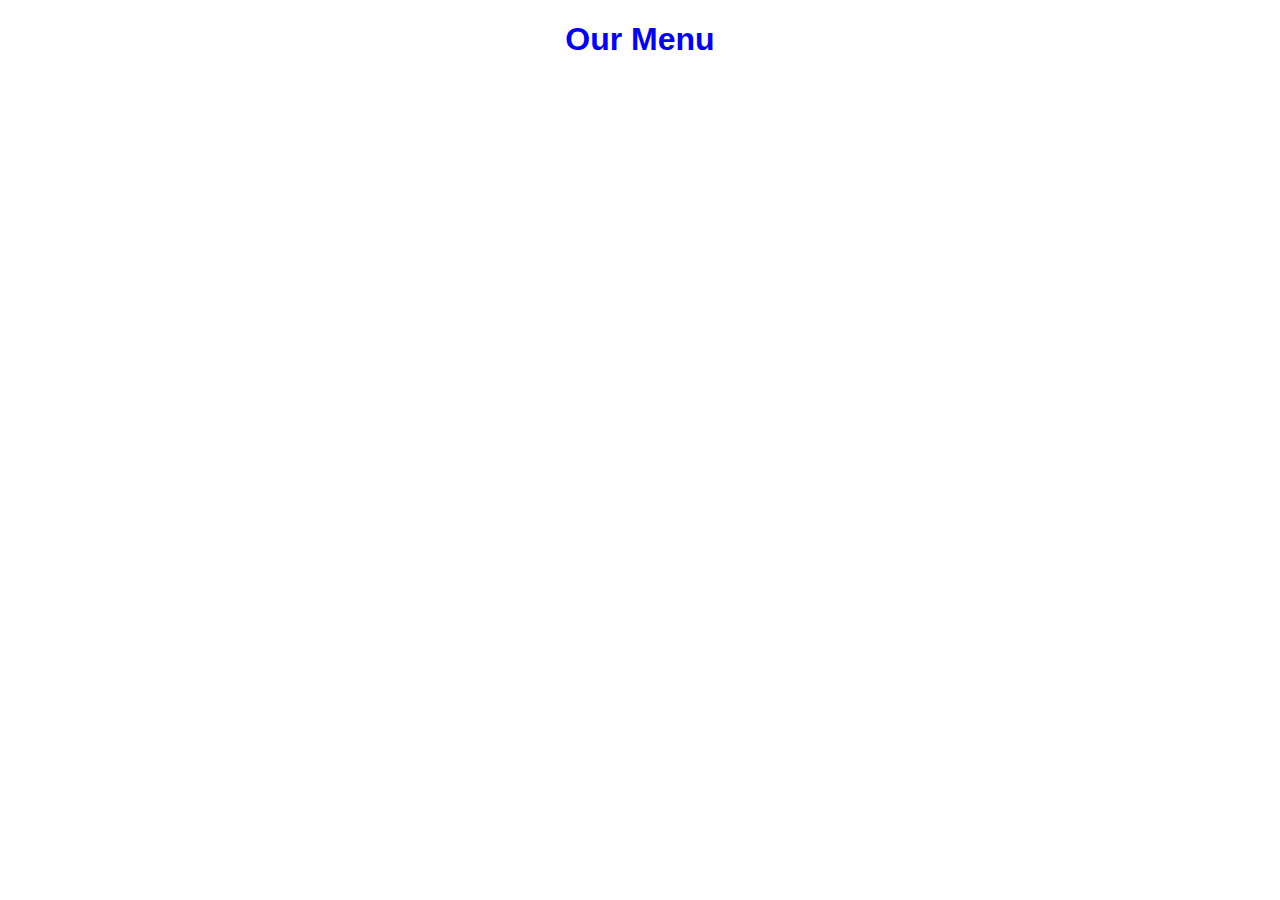
==== module2-solution/index.html @ 1e0bbe7e "update2" ====
<!DOCTYPE html>
<html>
<head>
	<meta charset="utf-8">
	<title>Coursera module 2</title>
	<link rel="stylesheet" href="index.css">
</head>
<body>
<h1>Our Menu</h1>
<title id="meat">
	<p></p>
</title>
<title id="chicken">
	<p></p>
</title>
<title id="sushi">
	<p></p>
</title>

</body>
---- module2-solution/index.css ----
h1 {
  text-align: center;
  font-family: arial;
  color: blue;
}
/********** Large devices only **********/
@media (min-width: 1200px) {
  #p1 {
    width: 80%;
  }
  #p2 {
    width: 150px;
    height: 150px;
  }
}
/********** Medium devices only **********/
@media (min-width: 992px) and (max-width: 1199px) {
  #p1 {
    width: 50%;
  }
  #p2 {
    width: 100px;
    height: 100px;
  }
  body {
    background-color: blue;
  }
}
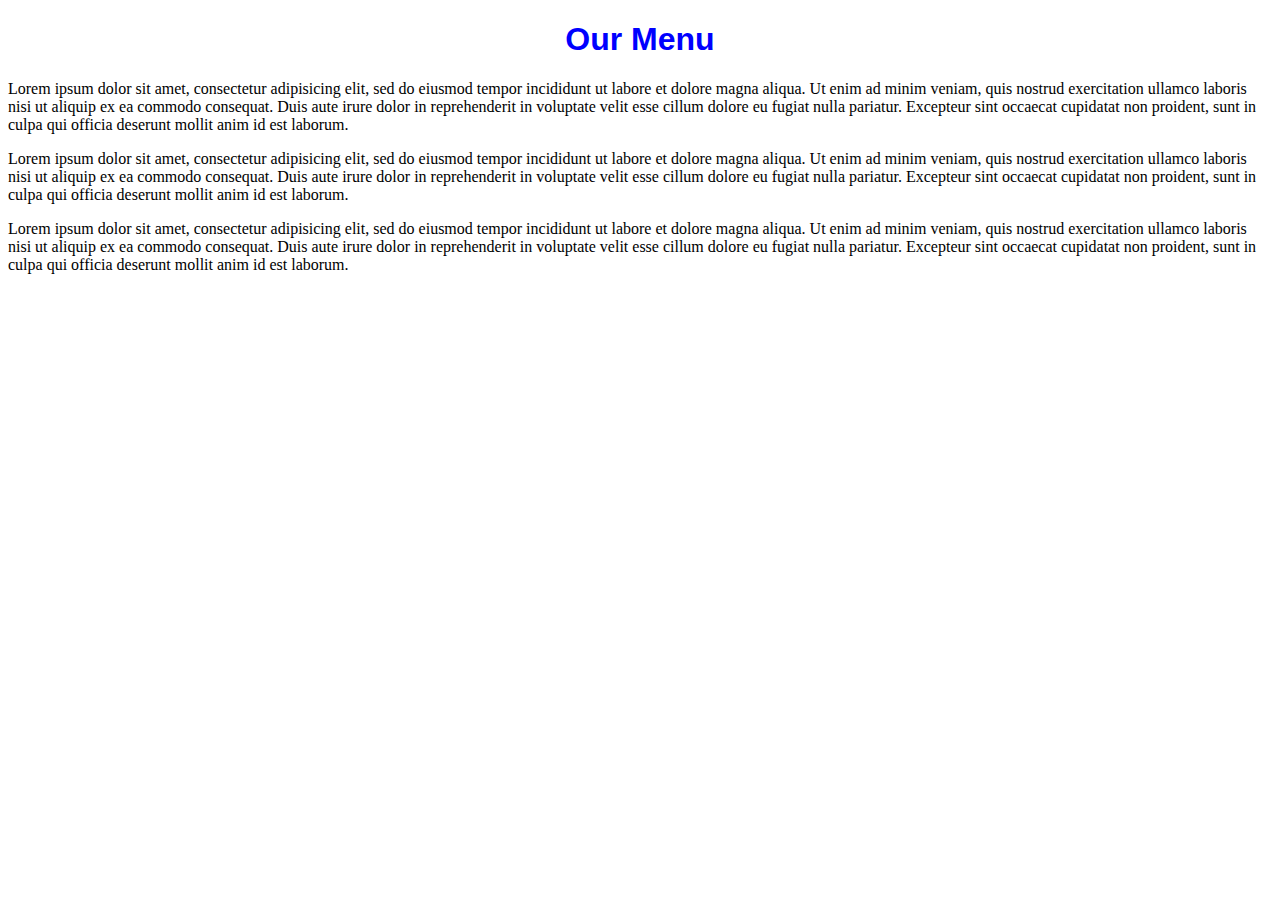
==== commit 2b23a197: "update3" ====
--- a/module2-solution/index.html
+++ b/module2-solution/index.html
@@ -5,16 +5,32 @@
 	<title>Coursera module 2</title>
 	<link rel="stylesheet" href="index.css">
 </head>
+
 <body>
+
 <h1>Our Menu</h1>
-<title id="meat">
-	<p></p>
-</title>
-<title id="chicken">
-	<p></p>
-</title>
-<title id="sushi">
-	<p></p>
-</title>
+
+<div id="beef" ><p>Lorem ipsum dolor sit amet, consectetur adipisicing elit, sed do eiusmod
+tempor incididunt ut labore et dolore magna aliqua. Ut enim ad minim veniam,
+quis nostrud exercitation ullamco laboris nisi ut aliquip ex ea commodo
+consequat. Duis aute irure dolor in reprehenderit in voluptate velit esse
+cillum dolore eu fugiat nulla pariatur. Excepteur sint occaecat cupidatat non
+proident, sunt in culpa qui officia deserunt mollit anim id est laborum.</p>
+</div> 
+<div id="chicken" ><p>Lorem ipsum dolor sit amet, consectetur adipisicing elit, sed do eiusmod
+tempor incididunt ut labore et dolore magna aliqua. Ut enim ad minim veniam,
+quis nostrud exercitation ullamco laboris nisi ut aliquip ex ea commodo
+consequat. Duis aute irure dolor in reprehenderit in voluptate velit esse
+cillum dolore eu fugiat nulla pariatur. Excepteur sint occaecat cupidatat non
+proident, sunt in culpa qui officia deserunt mollit anim id est laborum.</p>
+</div> 
+<div id="sushi" ><p>Lorem ipsum dolor sit amet, consectetur adipisicing elit, sed do eiusmod
+tempor incididunt ut labore et dolore magna aliqua. Ut enim ad minim veniam,
+quis nostrud exercitation ullamco laboris nisi ut aliquip ex ea commodo
+consequat. Duis aute irure dolor in reprehenderit in voluptate velit esse
+cillum dolore eu fugiat nulla pariatur. Excepteur sint occaecat cupidatat non
+proident, sunt in culpa qui officia deserunt mollit anim id est laborum.</p>
+</div> 
+
 
 </body>--- a/module2-solution/index.css
+++ b/module2-solution/index.css
@@ -1,8 +1,3 @@
-h1 {
-  text-align: center;
-  font-family: arial;
-  color: blue;
-}
 /********** Large devices only **********/
 @media (min-width: 1200px) {
   #p1 {
@@ -26,3 +21,19 @@
     background-color: blue;
   }
 }
+
+h1 {
+  text-align: center;
+  font-family: arial;
+  color: blue;
+}
+
+#box {
+  background-color: blue;
+  padding: 10px;
+  border: 5px solid black;
+  width: 300px;
+  height: 50px;
+  margin-top: 50px;
+  overflow: auto;
+}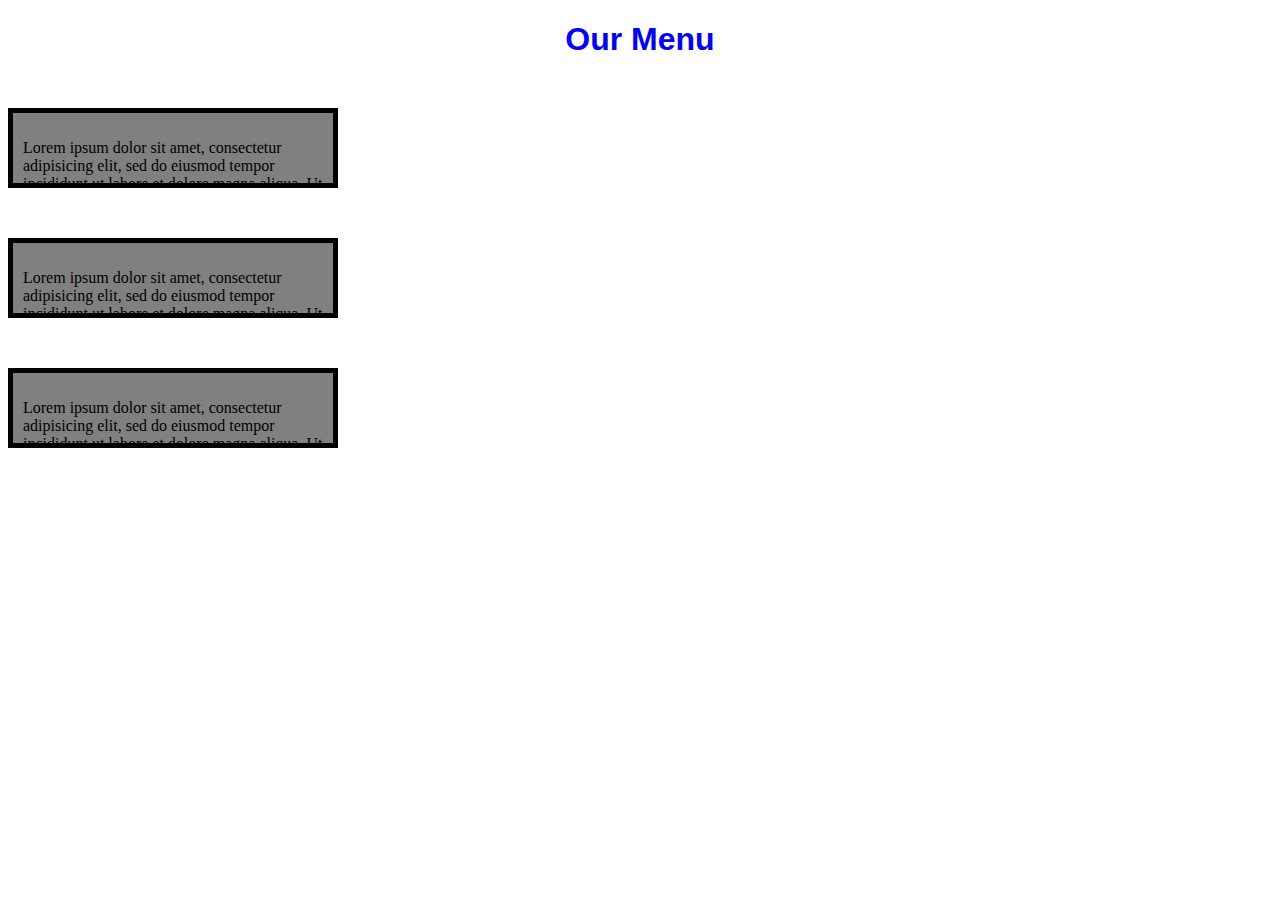
==== commit b94e51a9: "update4" ====
--- a/module2-solution/index.html
+++ b/module2-solution/index.html
@@ -10,21 +10,21 @@
 
 <h1>Our Menu</h1>
 
-<div id="beef" ><p>Lorem ipsum dolor sit amet, consectetur adipisicing elit, sed do eiusmod
+<div id="box" ><p>Lorem ipsum dolor sit amet, consectetur adipisicing elit, sed do eiusmod
 tempor incididunt ut labore et dolore magna aliqua. Ut enim ad minim veniam,
 quis nostrud exercitation ullamco laboris nisi ut aliquip ex ea commodo
 consequat. Duis aute irure dolor in reprehenderit in voluptate velit esse
 cillum dolore eu fugiat nulla pariatur. Excepteur sint occaecat cupidatat non
 proident, sunt in culpa qui officia deserunt mollit anim id est laborum.</p>
 </div> 
-<div id="chicken" ><p>Lorem ipsum dolor sit amet, consectetur adipisicing elit, sed do eiusmod
+<div id="box" ><p>Lorem ipsum dolor sit amet, consectetur adipisicing elit, sed do eiusmod
 tempor incididunt ut labore et dolore magna aliqua. Ut enim ad minim veniam,
 quis nostrud exercitation ullamco laboris nisi ut aliquip ex ea commodo
 consequat. Duis aute irure dolor in reprehenderit in voluptate velit esse
 cillum dolore eu fugiat nulla pariatur. Excepteur sint occaecat cupidatat non
 proident, sunt in culpa qui officia deserunt mollit anim id est laborum.</p>
 </div> 
-<div id="sushi" ><p>Lorem ipsum dolor sit amet, consectetur adipisicing elit, sed do eiusmod
+<div id="box" ><p>Lorem ipsum dolor sit amet, consectetur adipisicing elit, sed do eiusmod
 tempor incididunt ut labore et dolore magna aliqua. Ut enim ad minim veniam,
 quis nostrud exercitation ullamco laboris nisi ut aliquip ex ea commodo
 consequat. Duis aute irure dolor in reprehenderit in voluptate velit esse
--- a/module2-solution/index.css
+++ b/module2-solution/index.css
@@ -29,7 +29,7 @@
 }
 
 #box {
-  background-color: blue;
+  background-color: grey;
   padding: 10px;
   border: 5px solid black;
   width: 300px;
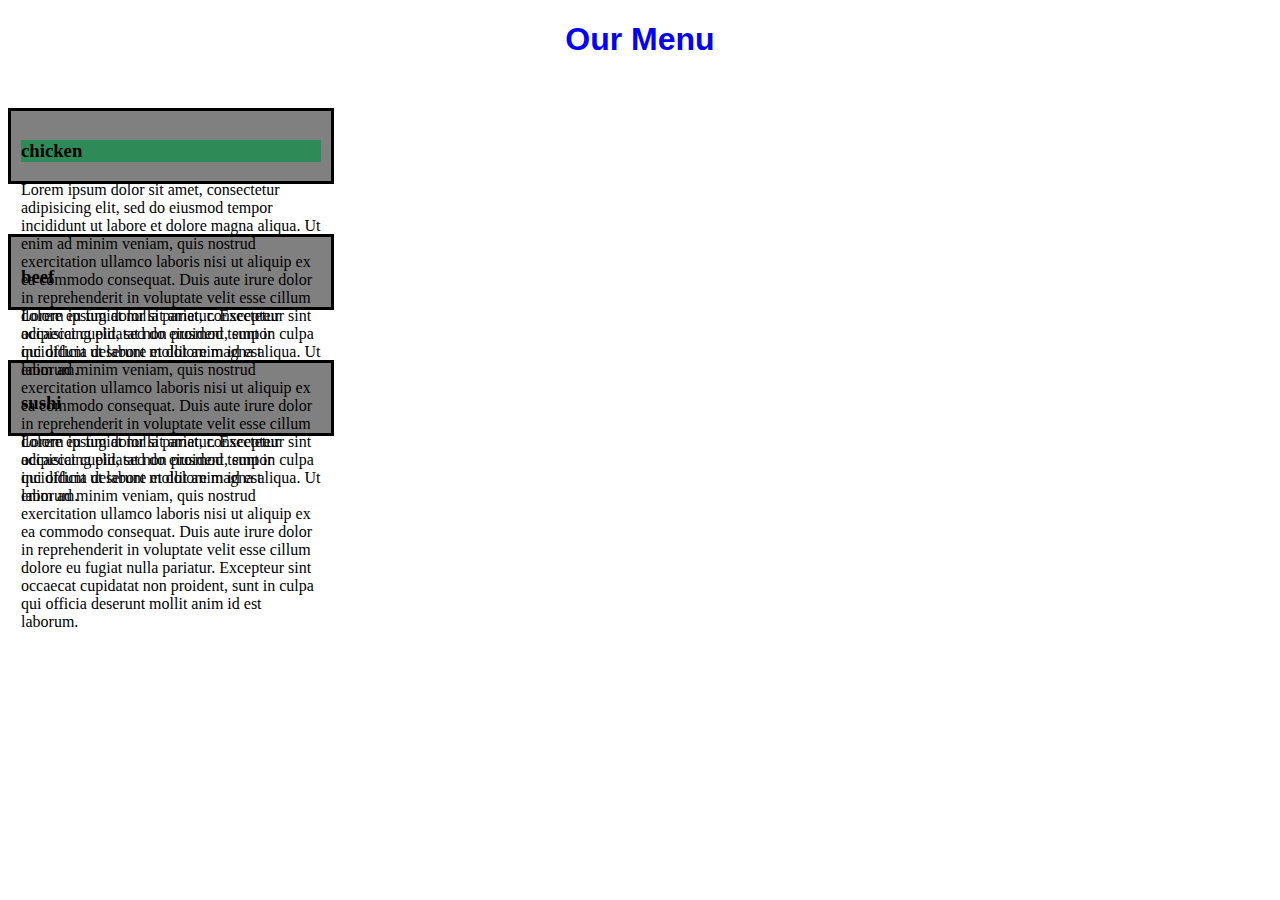
==== commit 884a47de: "update5" ====
--- a/module2-solution/index.html
+++ b/module2-solution/index.html
@@ -10,21 +10,24 @@
 
 <h1>Our Menu</h1>
 
-<div id="box" ><p>Lorem ipsum dolor sit amet, consectetur adipisicing elit, sed do eiusmod
+<div id="box" > <div id="title1"><h3>chicken</h3></div>
+	<p>Lorem ipsum dolor sit amet, consectetur adipisicing elit, sed do eiusmod
 tempor incididunt ut labore et dolore magna aliqua. Ut enim ad minim veniam,
 quis nostrud exercitation ullamco laboris nisi ut aliquip ex ea commodo
 consequat. Duis aute irure dolor in reprehenderit in voluptate velit esse
 cillum dolore eu fugiat nulla pariatur. Excepteur sint occaecat cupidatat non
 proident, sunt in culpa qui officia deserunt mollit anim id est laborum.</p>
 </div> 
-<div id="box" ><p>Lorem ipsum dolor sit amet, consectetur adipisicing elit, sed do eiusmod
+<div id="box" > <div id="title2"><h3>beef</h3></div>
+	<p>Lorem ipsum dolor sit amet, consectetur adipisicing elit, sed do eiusmod
 tempor incididunt ut labore et dolore magna aliqua. Ut enim ad minim veniam,
 quis nostrud exercitation ullamco laboris nisi ut aliquip ex ea commodo
 consequat. Duis aute irure dolor in reprehenderit in voluptate velit esse
 cillum dolore eu fugiat nulla pariatur. Excepteur sint occaecat cupidatat non
 proident, sunt in culpa qui officia deserunt mollit anim id est laborum.</p>
 </div> 
-<div id="box" ><p>Lorem ipsum dolor sit amet, consectetur adipisicing elit, sed do eiusmod
+<div id="box" > <div id="title3"><h3>sushi</h3></div>
+	<p>Lorem ipsum dolor sit amet, consectetur adipisicing elit, sed do eiusmod
 tempor incididunt ut labore et dolore magna aliqua. Ut enim ad minim veniam,
 quis nostrud exercitation ullamco laboris nisi ut aliquip ex ea commodo
 consequat. Duis aute irure dolor in reprehenderit in voluptate velit esse
--- a/module2-solution/index.css
+++ b/module2-solution/index.css
@@ -31,9 +31,24 @@
 #box {
   background-color: grey;
   padding: 10px;
-  border: 5px solid black;
+  border: 3px solid black;
   width: 300px;
   height: 50px;
   margin-top: 50px;
-  overflow: auto;
+  
+}
+
+#title1 {
+  background-color: #B0E0E6;
+  text-align:left;
+}
+
+#title1 {
+  background-color: #00FFFF;
+  text-align:left;
+}
+
+#title1 {
+  background-color: #2E8B57;
+  text-align:left;
 }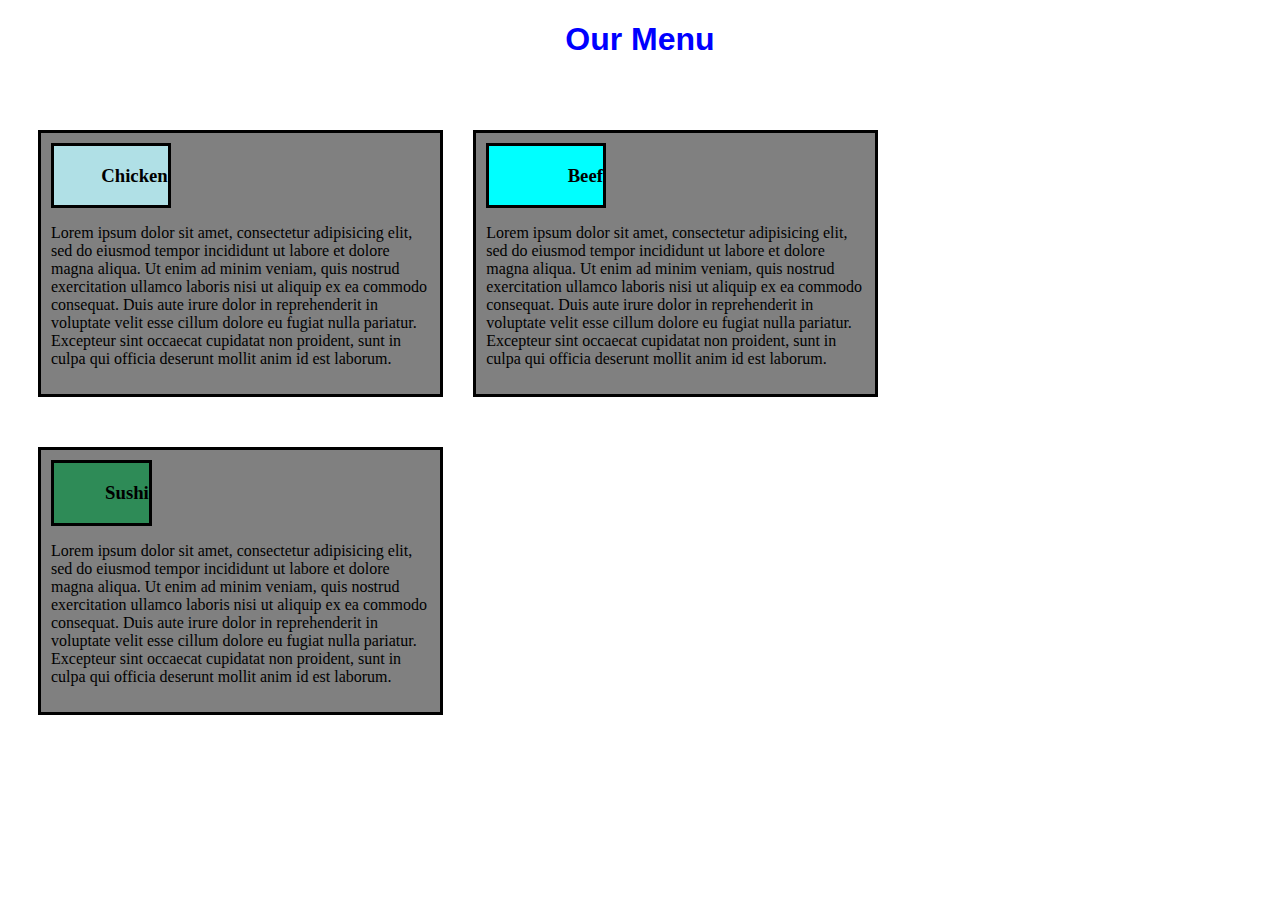
==== commit 91d60f9f: "update7" ====
--- a/module2-solution/index.html
+++ b/module2-solution/index.html
@@ -9,8 +9,8 @@
 <body>
 
 <h1>Our Menu</h1>
-
-<div id="box" > <div id="title1"><h3>chicken</h3></div>
+<div class="row">
+<div id="box" clas="col-lg-1"> <div id="title1"><h3>Chicken</h3></div>
 	<p>Lorem ipsum dolor sit amet, consectetur adipisicing elit, sed do eiusmod
 tempor incididunt ut labore et dolore magna aliqua. Ut enim ad minim veniam,
 quis nostrud exercitation ullamco laboris nisi ut aliquip ex ea commodo
@@ -18,7 +18,7 @@
 cillum dolore eu fugiat nulla pariatur. Excepteur sint occaecat cupidatat non
 proident, sunt in culpa qui officia deserunt mollit anim id est laborum.</p>
 </div> 
-<div id="box" > <div id="title2"><h3>beef</h3></div>
+<div id="box" class="col-lg-2"> <div id="title2"><h3>Beef</h3></div>
 	<p>Lorem ipsum dolor sit amet, consectetur adipisicing elit, sed do eiusmod
 tempor incididunt ut labore et dolore magna aliqua. Ut enim ad minim veniam,
 quis nostrud exercitation ullamco laboris nisi ut aliquip ex ea commodo
@@ -26,7 +26,7 @@
 cillum dolore eu fugiat nulla pariatur. Excepteur sint occaecat cupidatat non
 proident, sunt in culpa qui officia deserunt mollit anim id est laborum.</p>
 </div> 
-<div id="box" > <div id="title3"><h3>sushi</h3></div>
+<div id="box" class="col-lg-3" > <div id="title3"><h3>Sushi</h3></div>
 	<p>Lorem ipsum dolor sit amet, consectetur adipisicing elit, sed do eiusmod
 tempor incididunt ut labore et dolore magna aliqua. Ut enim ad minim veniam,
 quis nostrud exercitation ullamco laboris nisi ut aliquip ex ea commodo
@@ -34,6 +34,7 @@
 cillum dolore eu fugiat nulla pariatur. Excepteur sint occaecat cupidatat non
 proident, sunt in culpa qui officia deserunt mollit anim id est laborum.</p>
 </div> 
+</div>
 
 
 </body>--- a/module2-solution/index.css
+++ b/module2-solution/index.css
@@ -1,15 +1,71 @@
+.row {
+  width: 100%;
+}
 /********** Large devices only **********/
-@media (min-width: 1200px) {
-  #p1 {
-    width: 80%;
+@media (min-width: 992px) {
+  
+  .col-lg-1, .col-lg-2, .col-lg-3{
+    float: left;
+
   }
-  #p2 {
-    width: 150px;
-    height: 150px;
+    .col-lg-1 {
+    width: 33.3%;
   }
+  .col-lg-2 {
+    width: 66.6%;
+  }
+  .col-lg-3 {
+    width: 99.9%;
+  }
+  h1 {
+  text-align: center;
+  font-family: arial;
+  color: blue;
+}
+
+#box {
+  background-color: grey;
+  padding: 50px;
+  border: 3px solid black;
+  width: 30%;
+  height: 60%;
+  margin-top: 20px;
+  margin-left: 30px;
+  float:left;
+}
+
+#title1 {
+  background-color: #B0E0E6;
+  text-align:right;
+  border: 3px solid black;
+  width: 30%;
+  height: 60%;
+
+
+}
+
+#title2 {
+  background-color: #00FFFF;
+  text-align:right;
+  border: 3px solid black;
+  width: 30%;
+  height: 60%;
+}
+
+#title3 {
+  ban
+  background-color: #2E8B57;
+  text-align:right;
+  border: 3px solid black;
+  width: 30%;
+  height: 60%;
+  margin-right: 0px;
+  margin-top:0px;
+}
+
 }
 /********** Medium devices only **********/
-@media (min-width: 992px) and (max-width: 1199px) {
+@media (min-width: 768px) and (max-width: 991px) {
   #p1 {
     width: 50%;
   }
@@ -27,28 +83,105 @@
   font-family: arial;
   color: blue;
 }
+p {
+  width: 90%
+  margin-right: auto;
+  margin-left: auto;
+}
 
 #box {
   background-color: grey;
   padding: 10px;
   border: 3px solid black;
-  width: 300px;
-  height: 50px;
+  width: 30%;
+  height: 60%;
   margin-top: 50px;
   
 }
 
 #title1 {
   background-color: #B0E0E6;
-  text-align:left;
+  text-align:right;
+  border: 3px solid black;
+  width: 30%;
+  height: 60%;
+
+}
+
+#title2 {
+  background-color: #00FFFF;
+  text-align:right;
+  border: 3px solid black;
+  width: 30%;
+  height: 60%;
+}
+
+#title3 {
+  background-color: #2E8B57;
+  text-align:right;
+  border: 3px solid black;
+  width: 25%;
+  height: 50%;
+}
+
+@media (max-width: 767px) {
+  #p1 {
+    width: 50%;
+  }
+  #p2 {
+    width: 100px;
+    height: 100px;
+  }
+  body {
+    background-color: blue;
+  }
+}
+
+h1 {
+  text-align: center;
+  font-family: arial;
+  color: blue;
+}
+p {
+  width: 90%
+  margin-right: auto;
+  margin-left: auto;
+}
+
+#box {
+  background-color: grey;
+  padding: 10px;
+  border: 3px solid black;
+  width: 30%;
+  height: 60%;
+  margin-top: 50px;
+  
 }
 
 #title1 {
-  background-color: #00FFFF;
-  text-align:left;
+  background-color: #B0E0E6;
+  text-align:right;
+  border: 3px solid black;
+  width: 30%;
+  height: 60%;
+
 }
 
-#title1 {
+#title2 {
+  background-color: #00FFFF;
+  text-align:right;
+  border: 3px solid black;
+  width: 30%;
+  height: 60%;
+}
+
+#title3 {
   background-color: #2E8B57;
-  text-align:left;
+  text-align:right;
+  border: 3px solid black;
+  width: 25%;
+  height: 50%;
+  position: relative;
+  top:0px
+  left:100px;
 }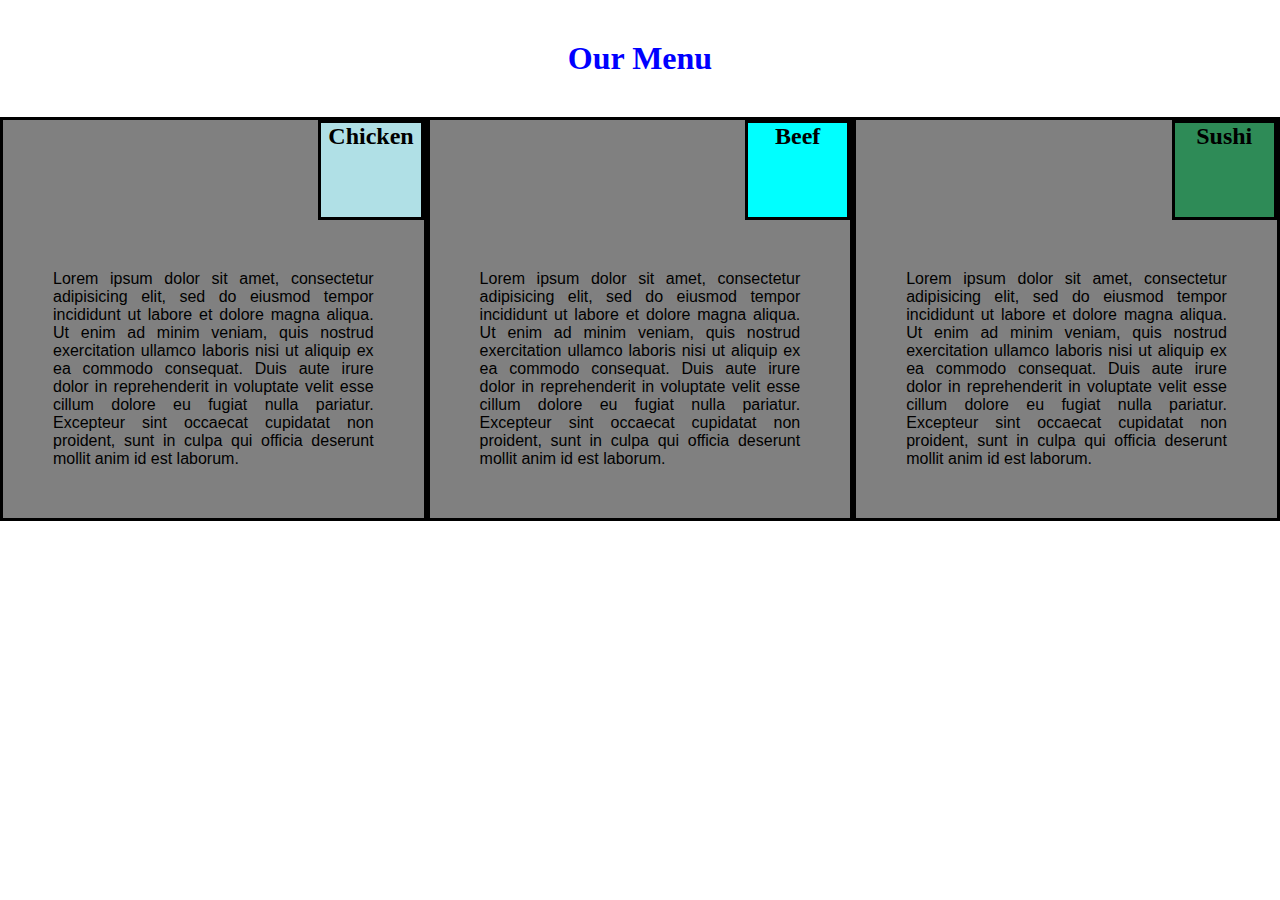
==== commit 7b7b9570: "update7" ====
--- a/module2-solution/index.html
+++ b/module2-solution/index.html
@@ -3,38 +3,53 @@
 <head>
 	<meta charset="utf-8">
 	<title>Coursera module 2</title>
-	<link rel="stylesheet" href="index.css">
+	<link rel="stylesheet" type="text/css" href="index.css">
 </head>
+<body>
+<h1>Our Menu</h1>
 
-<body>
+<div class="row">
+	
+	<div id="box" class="box col-lg-4 col-md-6">
+		
+		<div class="title1"><h2>Chicken</h2></div>
+		
+		<p>Lorem ipsum dolor sit amet, consectetur adipisicing elit, sed do eiusmod
+		tempor incididunt ut labore et dolore magna aliqua. Ut enim ad minim veniam,
+		quis nostrud exercitation ullamco laboris nisi ut aliquip ex ea commodo
+		consequat. Duis aute irure dolor in reprehenderit in voluptate velit esse
+		cillum dolore eu fugiat nulla pariatur. Excepteur sint occaecat cupidatat non
+		proident, sunt in culpa qui officia deserunt mollit anim id est laborum.</p>
+	
+	</div>
+	
+	<div id="box" class="box col-lg-4 col-md-6">
+		
+		<div class="title2"><h2>Beef</h2></div>
+		
+		<p>Lorem ipsum dolor sit amet, consectetur adipisicing elit, sed do eiusmod
+		tempor incididunt ut labore et dolore magna aliqua. Ut enim ad minim veniam,
+		quis nostrud exercitation ullamco laboris nisi ut aliquip ex ea commodo
+		consequat. Duis aute irure dolor in reprehenderit in voluptate velit esse
+		cillum dolore eu fugiat nulla pariatur. Excepteur sint occaecat cupidatat non
+		proident, sunt in culpa qui officia deserunt mollit anim id est laborum.</p>
+	
+	</div>
+	
+	<div id="box" class="box col-lg-4 col-md-12">
+		
+		<div class="title3"><h2>Sushi</h2></div>
+		
+		<p>Lorem ipsum dolor sit amet, consectetur adipisicing elit, sed do eiusmod
+		tempor incididunt ut labore et dolore magna aliqua. Ut enim ad minim veniam,
+		quis nostrud exercitation ullamco laboris nisi ut aliquip ex ea commodo
+		consequat. Duis aute irure dolor in reprehenderit in voluptate velit esse
+		cillum dolore eu fugiat nulla pariatur. Excepteur sint occaecat cupidatat non
+		proident, sunt in culpa qui officia deserunt mollit anim id est laborum.</p>
+	
+	</div>
 
-<h1>Our Menu</h1>
-<div class="row">
-<div id="box" clas="col-lg-1"> <div id="title1"><h3>Chicken</h3></div>
-	<p>Lorem ipsum dolor sit amet, consectetur adipisicing elit, sed do eiusmod
-tempor incididunt ut labore et dolore magna aliqua. Ut enim ad minim veniam,
-quis nostrud exercitation ullamco laboris nisi ut aliquip ex ea commodo
-consequat. Duis aute irure dolor in reprehenderit in voluptate velit esse
-cillum dolore eu fugiat nulla pariatur. Excepteur sint occaecat cupidatat non
-proident, sunt in culpa qui officia deserunt mollit anim id est laborum.</p>
-</div> 
-<div id="box" class="col-lg-2"> <div id="title2"><h3>Beef</h3></div>
-	<p>Lorem ipsum dolor sit amet, consectetur adipisicing elit, sed do eiusmod
-tempor incididunt ut labore et dolore magna aliqua. Ut enim ad minim veniam,
-quis nostrud exercitation ullamco laboris nisi ut aliquip ex ea commodo
-consequat. Duis aute irure dolor in reprehenderit in voluptate velit esse
-cillum dolore eu fugiat nulla pariatur. Excepteur sint occaecat cupidatat non
-proident, sunt in culpa qui officia deserunt mollit anim id est laborum.</p>
-</div> 
-<div id="box" class="col-lg-3" > <div id="title3"><h3>Sushi</h3></div>
-	<p>Lorem ipsum dolor sit amet, consectetur adipisicing elit, sed do eiusmod
-tempor incididunt ut labore et dolore magna aliqua. Ut enim ad minim veniam,
-quis nostrud exercitation ullamco laboris nisi ut aliquip ex ea commodo
-consequat. Duis aute irure dolor in reprehenderit in voluptate velit esse
-cillum dolore eu fugiat nulla pariatur. Excepteur sint occaecat cupidatat non
-proident, sunt in culpa qui officia deserunt mollit anim id est laborum.</p>
-</div> 
 </div>
 
-
-</body>+</body>
+</html>--- a/module2-solution/index.css
+++ b/module2-solution/index.css
@@ -1,187 +1,173 @@
+*{
+  box-sizing: border-box;
+  margin:0;
+  padding:0;
+}
+
 .row {
-  width: 100%;
+  width: 100%
 }
-/********** Large devices only **********/
-@media (min-width: 992px) {
+
+/****DESKTOP*****/
+
+@media (min-width:992px) {
+  .col-lg-1, .col-lg-2, .col-lg-3, .col-lg-4, .col-lg-5, .col-lg-6, .col-lg-7, .col-lg-8, .col-lg-9, .col-lg-10, .col-lg-11, .col-lg-12 {
+    float: left;
+    
+  }
+
+  .col-lg-1 {
+      width: 8.33%;
+  }
+    .col-lg-2 {
+      width: 16.66%;
+  }
+    .col-lg-3 {
+      width: 25%;
+  }
+    .col-lg-4 {
+     width: 33.33%;
+  }
+    .col-lg-5 {
+      width: 41.66%;
+  }
+    .col-lg-6 {
+      width: 50%;
+  }
+    .col-lg-7 {
+      width: 58.33%;
+  }
+    .col-lg-8 {
+      width: 66.66%;
+  }
+    .col-lg-9 {
+      width: 74.99%;
+  }
+    .col-lg-10 {
+      width: 83.33%;
+  }
+    .col-lg-11 {
+      width: 91.66%;
+  }
+    .col-lg-12 {
+      width: 100%;
+  }
   
-  .col-lg-1, .col-lg-2, .col-lg-3{
+} 
+
+/****TABLETS*****/
+
+@media (min-width: 768px) and (max-width: 991px) {
+
+  .col-md-1, .col-md-2, .col-md-3, .col-md-4, .col-md-5, .col-md-6, .col-md-7, .col-md-8, .col-md-9, .col-md-10, .col-md-11, .col-md-12 {
     float: left;
+    border: 1px solid green;
+  }
+  .col-md-1 {
+    width: 8.33%;
+  }
+  .col-md-2 {
+    width: 16.66%;
+  }
+  .col-md-3 {
+    width: 25%;
+  }
+  .col-md-4 {
+    width: 33.33%;
+  }
+  .col-md-5 {
+    width: 41.66%;
+  }
+  .col-md-6 {
+    width: 50%;
+  }
+  .col-md-7 {
+    width: 58.33%;
+  }
+  .col-md-8 {
+    width: 66.66%;
+  }
+  .col-md-9 {
+    width: 74.99%;
+  }
+  .col-md-10 {
+    width: 83.33%;
+  }
+  .col-md-11 {
+    width: 91.66%;
+  }
+  .col-md-12 {
+    width: 100%;
+  }
 
-  }
-    .col-lg-1 {
-    width: 33.3%;
-  }
-  .col-lg-2 {
-    width: 66.6%;
-  }
-  .col-lg-3 {
-    width: 99.9%;
-  }
-  h1 {
+  
+
+
+  
+} 
+/****PHONES*****/
+@media (max-width: 767px) {
+
+}
+
+h1{
+  color:blue;
   text-align: center;
+  margin-top: 40px;
+
+}
+
+p {
+  
+  margin-top: 100px;
+  text-align: justify;
   font-family: arial;
-  color: blue;
 }
 
 #box {
-  background-color: grey;
-  padding: 50px;
-  border: 3px solid black;
-  width: 30%;
-  height: 60%;
-  margin-top: 20px;
-  margin-left: 30px;
-  float:left;
-}
+    background-color: grey;
+    padding: 50px;
+    border: 3px solid black;
+    height: 60%;
+    margin-top: 40px;
+    position: relative;
+    
+  }
 
-#title1 {
-  background-color: #B0E0E6;
-  text-align:right;
-  border: 3px solid black;
-  width: 30%;
-  height: 60%;
+  .title1 {
+    background-color: #B0E0E6;
+    text-align:right;
+    border: 3px solid black;
+    width: 25%;
+    height: 25%;
+    position: absolute;
+    top:0;
+    right:0;
+    text-align: center;
 
+  }
 
-}
+  .title2 {
+    background-color: #00FFFF;
+    text-align:right;
+    border: 3px solid black;
+    width: 25%;
+    height: 25%;
+    position: absolute;
+    top:0;
+    right:0;
+    text-align: center;
 
-#title2 {
-  background-color: #00FFFF;
-  text-align:right;
-  border: 3px solid black;
-  width: 30%;
-  height: 60%;
-}
+  }
 
-#title3 {
-  ban
-  background-color: #2E8B57;
-  text-align:right;
-  border: 3px solid black;
-  width: 30%;
-  height: 60%;
-  margin-right: 0px;
-  margin-top:0px;
-}
-
-}
-/********** Medium devices only **********/
-@media (min-width: 768px) and (max-width: 991px) {
-  #p1 {
-    width: 50%;
-  }
-  #p2 {
-    width: 100px;
-    height: 100px;
-  }
-  body {
-    background-color: blue;
-  }
-}
-
-h1 {
-  text-align: center;
-  font-family: arial;
-  color: blue;
-}
-p {
-  width: 90%
-  margin-right: auto;
-  margin-left: auto;
-}
-
-#box {
-  background-color: grey;
-  padding: 10px;
-  border: 3px solid black;
-  width: 30%;
-  height: 60%;
-  margin-top: 50px;
-  
-}
-
-#title1 {
-  background-color: #B0E0E6;
-  text-align:right;
-  border: 3px solid black;
-  width: 30%;
-  height: 60%;
-
-}
-
-#title2 {
-  background-color: #00FFFF;
-  text-align:right;
-  border: 3px solid black;
-  width: 30%;
-  height: 60%;
-}
-
-#title3 {
-  background-color: #2E8B57;
-  text-align:right;
-  border: 3px solid black;
-  width: 25%;
-  height: 50%;
-}
-
-@media (max-width: 767px) {
-  #p1 {
-    width: 50%;
-  }
-  #p2 {
-    width: 100px;
-    height: 100px;
-  }
-  body {
-    background-color: blue;
-  }
-}
-
-h1 {
-  text-align: center;
-  font-family: arial;
-  color: blue;
-}
-p {
-  width: 90%
-  margin-right: auto;
-  margin-left: auto;
-}
-
-#box {
-  background-color: grey;
-  padding: 10px;
-  border: 3px solid black;
-  width: 30%;
-  height: 60%;
-  margin-top: 50px;
-  
-}
-
-#title1 {
-  background-color: #B0E0E6;
-  text-align:right;
-  border: 3px solid black;
-  width: 30%;
-  height: 60%;
-
-}
-
-#title2 {
-  background-color: #00FFFF;
-  text-align:right;
-  border: 3px solid black;
-  width: 30%;
-  height: 60%;
-}
-
-#title3 {
-  background-color: #2E8B57;
-  text-align:right;
-  border: 3px solid black;
-  width: 25%;
-  height: 50%;
-  position: relative;
-  top:0px
-  left:100px;
-}+  .title3 {
+    background-color: #2E8B57;
+    text-align:right;
+    border: 3px solid black;
+    width: 25%;
+    height: 25%;
+    position: absolute;
+    top:0;
+    right:0;
+    text-align: center;
+  }